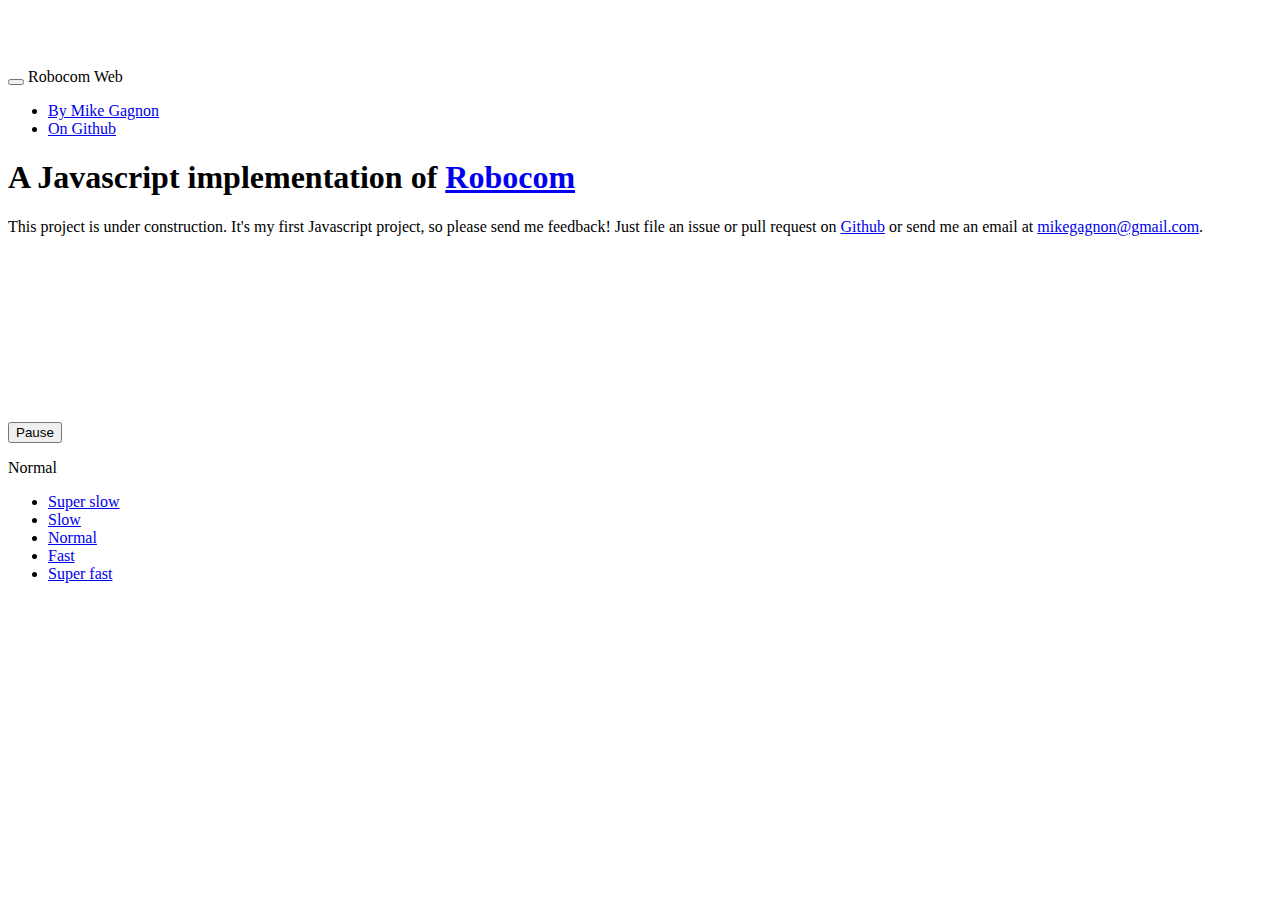
==== public/index.html @ b1678d63 "add pause button and speed controls" ====
<!DOCTYPE html>
<html lang="en">
  <head>
    <meta charset="utf-8">
    <title>Robocom Web</title>
    <meta name="viewport" content="width=device-width, initial-scale=1.0">
    <meta name="description" content="A Javascript implementaiton of Robocom">
    <meta name="author" content="Michael N. Gagnon">

    <!-- Le styles -->
    <link href="lib/bootstrap.css" rel="stylesheet">
    <style>
      body {
        padding-top: 60px; /* 60px to make the container go all the way to the bottom of the topbar */
      }
    </style>
    <link href="lib/bootstrap-responsive.css" rel="stylesheet">

    <!-- TODO: get and test the shiv -->
    <!-- HTML5 shim, for IE6-8 support of HTML5 elements -->
    <!--[if lt IE 9]>
      <script src="../assets/js/html5shiv.js"></script>
    <![endif]-->

  </head>
  <body>

    <div class="navbar navbar-inverse navbar-fixed-top">
      <div class="navbar-inner">
        <div class="container">
          <button type="button" class="btn btn-navbar" data-toggle="collapse" data-target=".nav-collapse">
            <span class="icon-bar"></span>
            <span class="icon-bar"></span>
            <span class="icon-bar"></span>
          </button>
          <a class="brand">Robocom Web</a>
          <div class="nav-collapse collapse">
            <ul class="nav">
              <li><a href="http://mikegagnon.com">By Mike Gagnon</a></li>
              <li><a href="https://github.com/mikegagnon/robocom_web/">On Github</a></li>
            </ul>
          </div><!--/.nav-collapse -->
        </div>
      </div>
    </div>

    <div class="container">

      <h1>A Javascript implementation of
        <a href="http://atlantis.cyty.com/robocom/">Robocom</a></h1>
      
      <p>
        This project is under construction.
        It's my first Javascript project, so please send me feedback!
        Just file an issue or pull request on
        <a href="https://github.com/mikegagnon/robocom_web/">Github</a> or
        send me an email at
        <a href="mailto:mikegagnon@gmail.com">mikegagnon@gmail.com</a>.
      </p>

      <div>
      <svg id="board" xmlns="http://www.w3.org/2000/svg" >
        <defs>
          <!-- the bot is facing up -->
          <!-- TODO: put this SVG image in a separate file-->
          <g id="botTemplate" height="32" width="32" >
            <!--<rect x=0 y=0 width=32 height=32></rect>-->
            <circle
              stroke="black"
              fill="steelblue"
              r="9"
              cx="16"
              cy="16" ></circle>
            <rect
              class="head"
              stroke="black"
              fill="steelblue"
              x="7"
              y="7"
              width="9"
              height="9"
              transform="rotate(45 16 16)"></rect>
          </g>
        </defs>
      </svg>
      </div>
      <script src="lib/jquery.js"></script>
      <script src="lib/bootstrap.min.js"></script>
      <script src="lib/d3.min.js"> </script>
      <script src="robocom.js"></script>
      <p>
        <div class="btn-group">
          <button class="btn" id="pauseplay">Pause</button>
        </div>
      </p>
      <div class="bs-docs-example">
        <div class="btn-group">
          <a class="btn btn-primary" id="speedText">Normal</a>
          <a class="btn btn-primary dropdown-toggle" data-toggle="dropdown" href="#"><span class="caret"></span></a>
          <ul class="dropdown-menu">
            <li><a href="javascript: setSpeed(PlaySpeed.SUPER_SLOW)">Super slow</a></li>
            <li><a href="javascript: setSpeed(PlaySpeed.SLOW)">Slow</a></li>
            <li><a href="javascript: setSpeed(PlaySpeed.NORMAL)">Normal</a></li>
            <li><a href="javascript: setSpeed(PlaySpeed.FAST)">Fast</a></li>
            <li><a href="javascript: setSpeed(PlaySpeed.SUPER_FAST)">Super fast</a></li>
          </ul>
        </div>
      </div>

    </div> <!-- /container -->
    <br><br><br><br><br><br><br><br><br><br><br><br><br><br><br>


  </body>
</html>
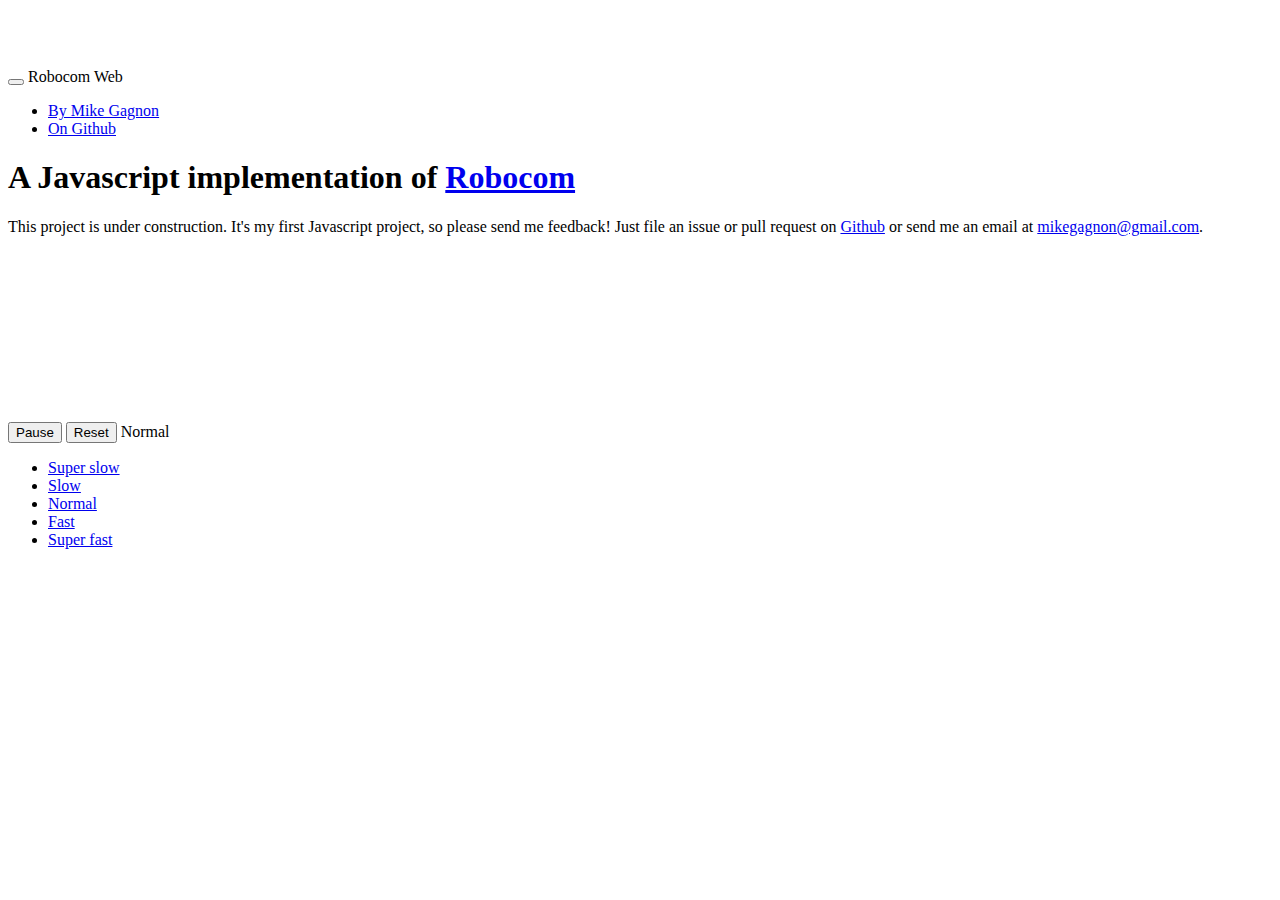
==== commit 0d026595: "better comments for goto statements" ====
--- a/public/index.html
+++ b/public/index.html
@@ -8,11 +8,17 @@
     <meta name="author" content="Michael N. Gagnon">
 
     <!-- Le styles -->
+    <link rel="stylesheet" href="lib/codemirror.css">
+    <link rel="stylesheet" href="lib/solarized.css">
     <link href="lib/bootstrap.css" rel="stylesheet">
     <style>
       body {
         padding-top: 60px; /* 60px to make the container go all the way to the bottom of the topbar */
       }
+      .note-gutter { width: 20em; }
+      .CodeMirror-linenumbers { width: 3em; }
+      .errorLink {text-decoration:underline; color: GoldenRod; font-weight: bold}
+      a.errorLink:hover{color: Gold}
     </style>
     <link href="lib/bootstrap-responsive.css" rel="stylesheet">
 
@@ -44,7 +50,7 @@
       </div>
     </div>
 
-    <div class="container">
+    <div class="container" id="container">
 
       <h1>A Javascript implementation of
         <a href="http://atlantis.cyty.com/robocom/">Robocom</a></h1>
@@ -64,22 +70,29 @@
           <!-- the bot is facing up -->
           <!-- TODO: put this SVG image in a separate file-->
           <g id="botTemplate" height="32" width="32" >
-            <!--<rect x=0 y=0 width=32 height=32></rect>-->
+
             <circle
               stroke="black"
               fill="steelblue"
               r="9"
               cx="16"
               cy="16" ></circle>
-            <rect
-              class="head"
-              stroke="black"
-              fill="steelblue"
-              x="7"
-              y="7"
-              width="9"
-              height="9"
-              transform="rotate(45 16 16)"></rect>
+
+            <!-- the head -->
+            <g transform="rotate(45 16 16)">
+              <!-- fill in the head -->
+              <path
+                d="M7 7 L17 7 L7 17 Z"
+                stroke="none"
+                fill="steelblue" />
+
+              <!-- outline the head -->
+              <path
+                d="M7 7 L17 7 M7 7 L7 17"
+                stroke="black"
+                stroke-width="1"
+                fill="none" />
+              </g>
           </g>
         </defs>
       </svg>
@@ -87,25 +100,25 @@
       <script src="lib/jquery.js"></script>
       <script src="lib/bootstrap.min.js"></script>
       <script src="lib/d3.min.js"> </script>
+      <script src="lib/codemirror.js"></script>
+      <script src="lib/clike.js"></script>
       <script src="robocom.js"></script>
       <p>
         <div class="btn-group">
-          <button class="btn" id="pauseplay">Pause</button>
+          <button class="btn btn-primary" id="pauseplay">Pause</button>
+          <button class="btn" id="restart">Reset</button>
+          <a class="btn" id="speedText">Normal</a>
+            <a class="btn dropdown-toggle" data-toggle="dropdown" href="#"><span class="caret"></span></a>
+            <ul class="dropdown-menu">
+              <li><a href="javascript: setSpeed(PlaySpeed.SUPER_SLOW)">Super slow</a></li>
+              <li><a href="javascript: setSpeed(PlaySpeed.SLOW)">Slow</a></li>
+              <li><a href="javascript: setSpeed(PlaySpeed.NORMAL)">Normal</a></li>
+              <li><a href="javascript: setSpeed(PlaySpeed.FAST)">Fast</a></li>
+              <li><a href="javascript: setSpeed(PlaySpeed.SUPER_FAST)">Super fast</a></li>
+            </ul>
         </div>
       </p>
-      <div class="bs-docs-example">
-        <div class="btn-group">
-          <a class="btn btn-primary" id="speedText">Normal</a>
-          <a class="btn btn-primary dropdown-toggle" data-toggle="dropdown" href="#"><span class="caret"></span></a>
-          <ul class="dropdown-menu">
-            <li><a href="javascript: setSpeed(PlaySpeed.SUPER_SLOW)">Super slow</a></li>
-            <li><a href="javascript: setSpeed(PlaySpeed.SLOW)">Slow</a></li>
-            <li><a href="javascript: setSpeed(PlaySpeed.NORMAL)">Normal</a></li>
-            <li><a href="javascript: setSpeed(PlaySpeed.FAST)">Fast</a></li>
-            <li><a href="javascript: setSpeed(PlaySpeed.SUPER_FAST)">Super fast</a></li>
-          </ul>
-        </div>
-      </div>
+      <br>
 
     </div> <!-- /container -->
     <br><br><br><br><br><br><br><br><br><br><br><br><br><br><br>
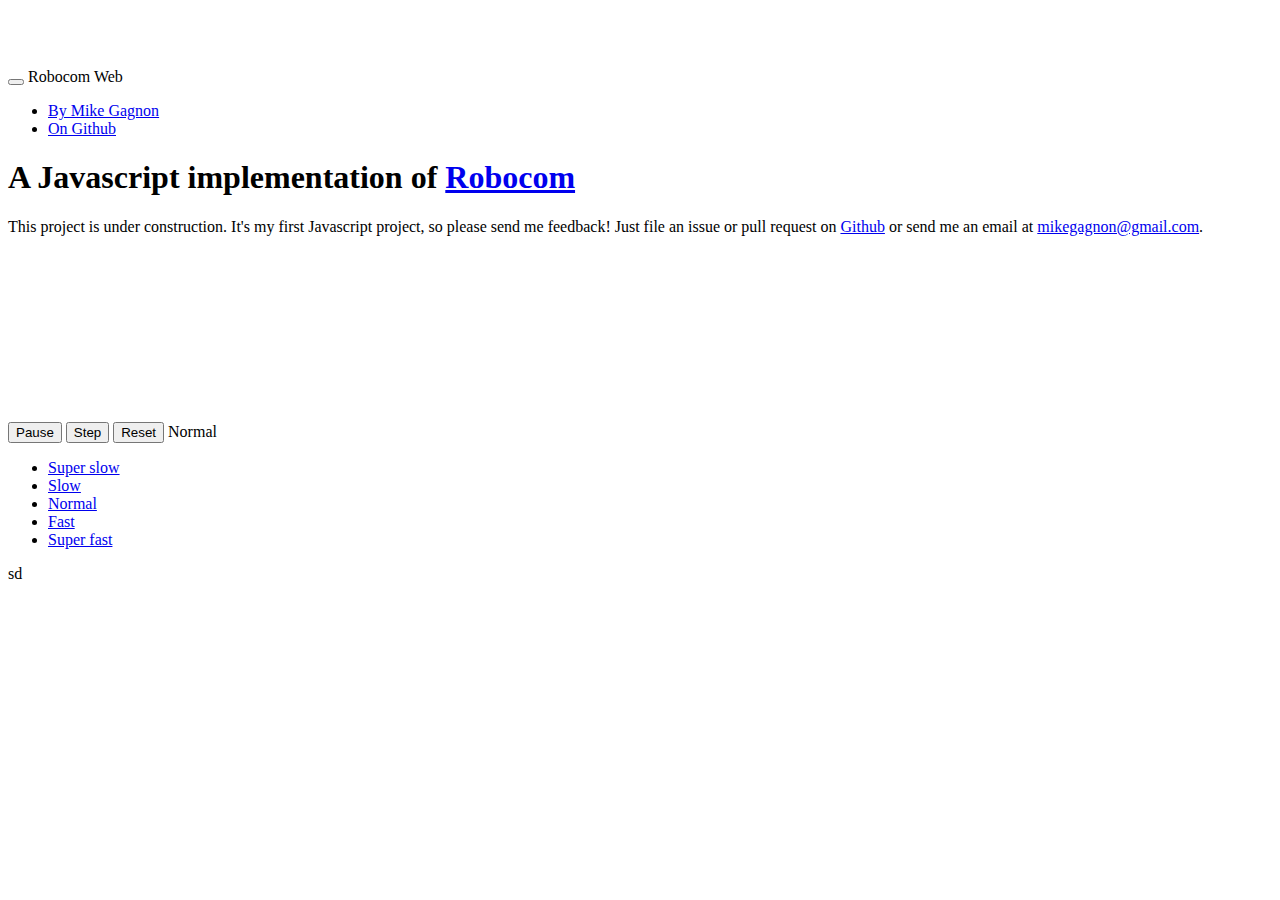
==== commit f70b35b4: "added step button; needs work though" ====
--- a/public/index.html
+++ b/public/index.html
@@ -10,6 +10,7 @@
     <!-- Le styles -->
     <link rel="stylesheet" href="lib/codemirror.css">
     <link rel="stylesheet" href="lib/solarized.css">
+    <link rel="stylesheet" href="lib/solarized_dim.css">
     <link href="lib/bootstrap.css" rel="stylesheet">
     <style>
       body {
@@ -17,6 +18,8 @@
       }
       .note-gutter { width: 20em; }
       .CodeMirror-linenumbers { width: 3em; }
+      /* TODO: better styling. Make highlighted line look like editable program*/
+      .activeline-background {background: #000;}
       .errorLink {text-decoration:underline; color: GoldenRod; font-weight: bold}
       a.errorLink:hover{color: Gold}
     </style>
@@ -67,6 +70,7 @@
       <div>
       <svg id="board" xmlns="http://www.w3.org/2000/svg" >
         <defs>
+ 
           <!-- the bot is facing up -->
           <!-- TODO: put this SVG image in a separate file-->
           <g id="botTemplate" height="32" width="32" >
@@ -102,10 +106,12 @@
       <script src="lib/d3.min.js"> </script>
       <script src="lib/codemirror.js"></script>
       <script src="lib/clike.js"></script>
+      <script src="lib/lodash.js"></script>
       <script src="robocom.js"></script>
       <p>
         <div class="btn-group">
           <button class="btn btn-primary" id="pauseplay">Pause</button>
+          <button class="btn" id="stepButton">Step</button>
           <button class="btn" id="restart">Reset</button>
           <a class="btn" id="speedText">Normal</a>
             <a class="btn dropdown-toggle" data-toggle="dropdown" href="#"><span class="caret"></span></a>
@@ -118,7 +124,12 @@
             </ul>
         </div>
       </p>
-      <br>
+      <p id="messageBox">
+        sd
+      </p>
+
+      <div id="codeMirrorEdit">
+      </div>
 
     </div> <!-- /container -->
     <br><br><br><br><br><br><br><br><br><br><br><br><br><br><br>
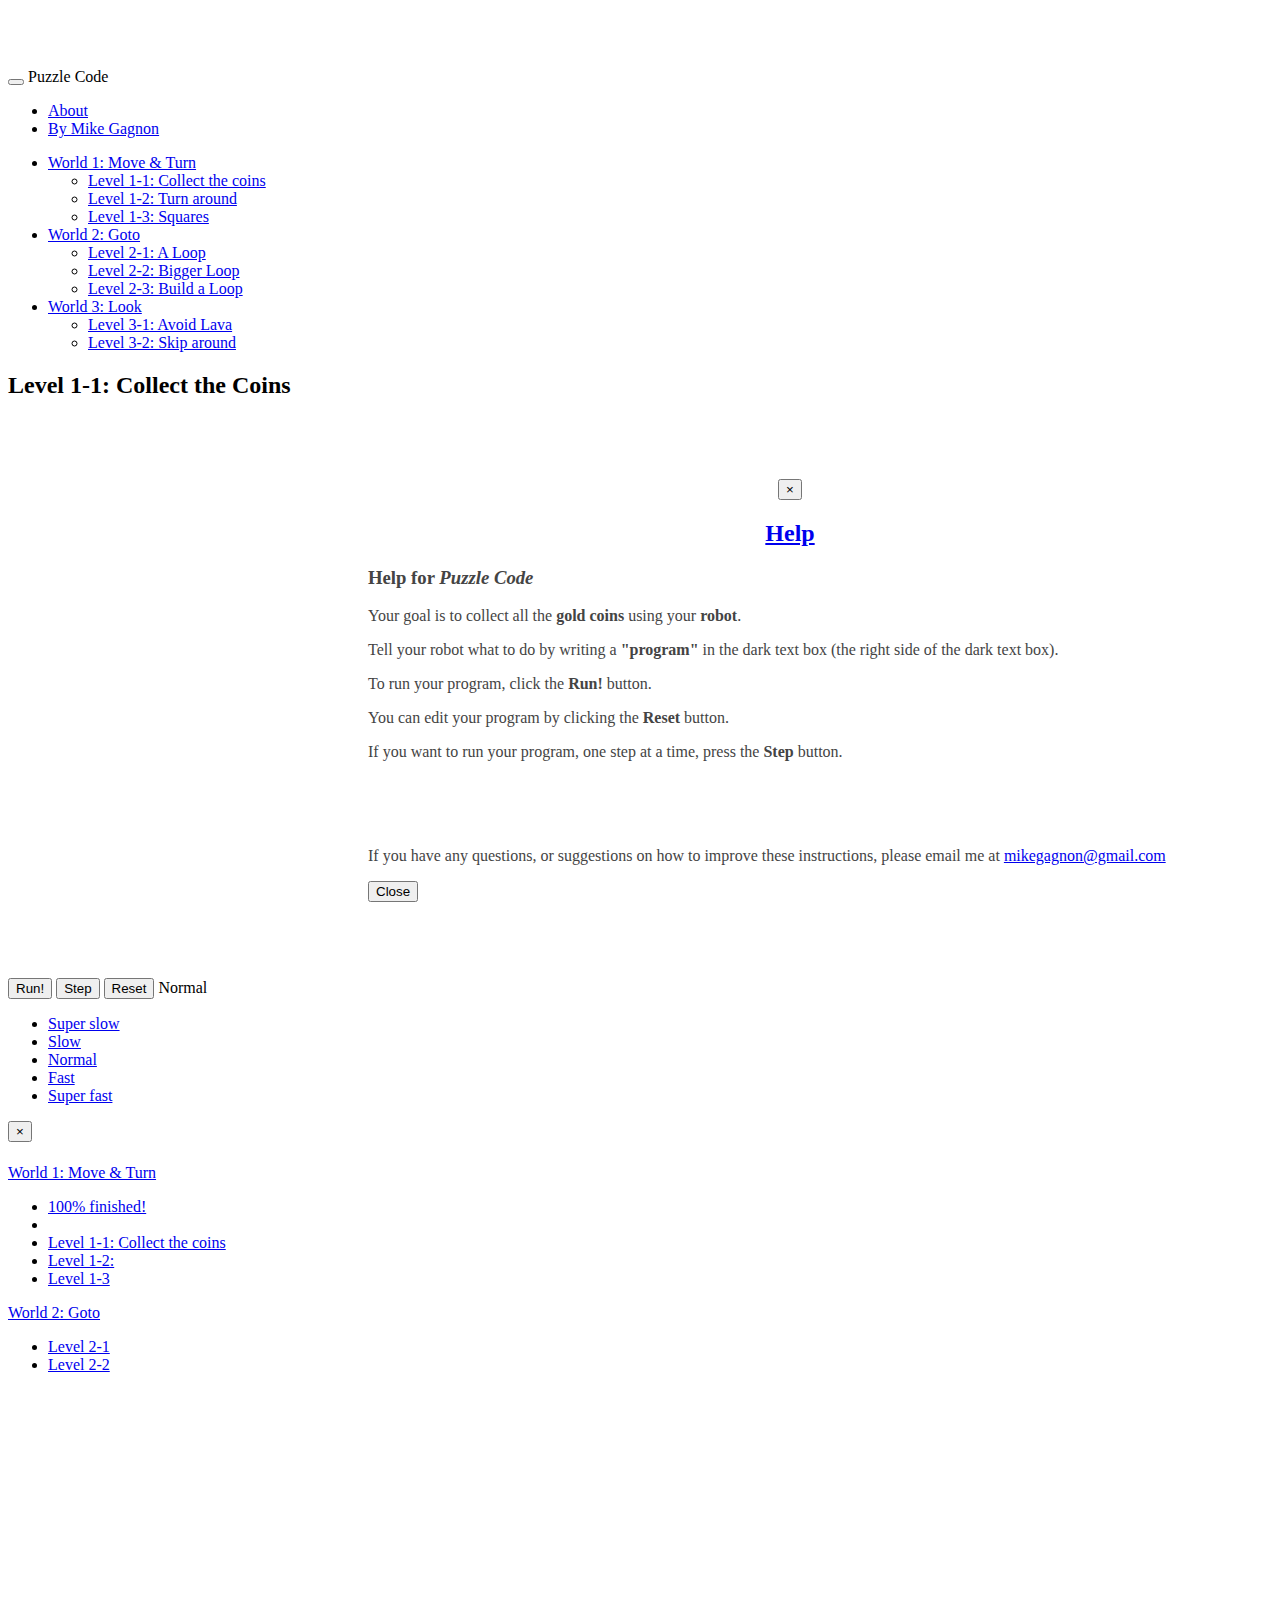
==== commit e71653fa: "updated index" ====
--- a/public/index.html
+++ b/public/index.html
@@ -2,9 +2,9 @@
 <html lang="en">
   <head>
     <meta charset="utf-8">
-    <title>Robocom Web</title>
+    <title>Puzzle Code</title>
     <meta name="viewport" content="width=device-width, initial-scale=1.0">
-    <meta name="description" content="A Javascript implementaiton of Robocom">
+    <meta name="description" content="A programming game for non programmers">
     <meta name="author" content="Michael N. Gagnon">
 
     <!-- Le styles -->
@@ -22,6 +22,14 @@
       .activeline-background {background: #000;}
       .errorLink {text-decoration:underline; color: GoldenRod; font-weight: bold}
       a.errorLink:hover{color: Gold}
+      body .modal {
+        color: #444;
+        text-align: left;
+      }
+      .level-select {
+        width: 170px;
+        text-align: left;
+      }
     </style>
     <link href="lib/bootstrap-responsive.css" rel="stylesheet">
 
@@ -42,98 +50,267 @@
             <span class="icon-bar"></span>
             <span class="icon-bar"></span>
           </button>
-          <a class="brand">Robocom Web</a>
+          <a class="brand">Puzzle Code</a>
           <div class="nav-collapse collapse">
             <ul class="nav">
+              <li><a href="https://github.com/mikegagnon/puzzlecode/blob/master/README.md">About</a></li>
               <li><a href="http://mikegagnon.com">By Mike Gagnon</a></li>
-              <li><a href="https://github.com/mikegagnon/robocom_web/">On Github</a></li>
             </ul>
           </div><!--/.nav-collapse -->
         </div>
       </div>
     </div>
 
-    <div class="container" id="container">
-
-      <h1>A Javascript implementation of
-        <a href="http://atlantis.cyty.com/robocom/">Robocom</a></h1>
+    <!-- BEGIN: container -->
+    <div class="container-fluid" id="container">
+      <div class="row-fluid">
+        <!-- BEGIN: left column -->
+
+        <div class="span3">
+          <ul class="nav">
+            <li>
+
+              <div class="btn-group">
+                <a class="btn dropdown-toggle level-select"
+                   data-toggle="dropdown" href="#">
+                  <i class="icon-ok"></i> World 1: Move &amp; Turn
+                  <span class="caret" style="float:right"></span>
+                </a>
+                <ul class="dropdown-menu">
+                  <li><a tabindex="-1" href="#"><i class="icon-ok"></i> Level 1-1: Collect the coins</a></li>
+                  <li><a tabindex="-1" href="#"><i class="icon-ok"></i> Level 1-2: Turn around</a></li>
+                  <li><a tabindex="-1" href="#"><i class="icon-ok"></i> Level 1-3: Squares</a></li>
+                </ul>
+              </div>   
+
+            </li>
+            <li>
+
+              <div class="btn-group">
+                <a class="btn dropdown-toggle level-select"
+                   data-toggle="dropdown" href="#">
+                  <i class="icon-ok"></i> World 2: Goto
+                  <span class="caret" style="float:right"></span>
+                </a>
+                <ul class="dropdown-menu">
+                  <li><a tabindex="-1" href="#"><i class="icon-ok"></i> Level 2-1: A Loop</a></li>
+                  <li><a tabindex="-1" href="#"><i class="icon-ok"></i> Level 2-2: Bigger Loop</a></li>
+                  <li><a tabindex="-1" href="#"><i class="icon-minus"></i> Level 2-3: Build a Loop</a></li>
+                </ul>
+              </div>   
+
+            </li>
+            <li>
       
+              <div class="btn-group">
+                <a class="btn dropdown-toggle level-select"
+                   data-toggle="dropdown" href="#">
+                  <i class="icon-minus"></i> World 3: Look
+                  <span class="caret" style="float:right"></span>
+                </a>
+                <ul class="dropdown-menu">
+                  <li><a tabindex="-1" href="#"><i class="icon-ok"></i> Level 3-1: Avoid Lava</a></li>
+                  <li><a tabindex="-1" href="#"><i class="icon-minus"></i> Level 3-2: Skip around</a></li>
+                </ul>
+              </div>      
+
+            </li>
+          </ul>
+        </div> <!-- END: left column -->
+        <!-- BEGIN: right column -->
+        <div class="span9">
+
+          <h2>Level 1-1: Collect the Coins</h2>
+
+          <!-- BEGIN: board div -->
+          <div style="float: left">
+            <svg id="board" xmlns="http://www.w3.org/2000/svg" >
+              <defs>
+        
+                <g id="xTemplate" height="32" width="32">
+                  <path d="M10 10 L22 22" stroke="white" stroke-width="2"/>
+                  <path d="M10 22 L22 10" stroke="white" stroke-width="2"/>
+                </g>
+
+                <!-- the bot is facing up -->
+                <!-- TODO: put this SVG image in a separate file-->
+                <g id="botTemplate" height="32" width="32" >
+
+                  <circle
+                    stroke="black"
+                    fill="steelblue"
+                    r="9"
+                    cx="16"
+                    cy="16" ></circle>
+
+                  <!-- the head -->
+                  <g transform="rotate(45 16 16)">
+                    <!-- fill in the head -->
+                    <path
+                      d="M7 7 L17 7 L7 17 Z"
+                      stroke="none"
+                      fill="steelblue" />
+
+                    <!-- outline the head -->
+                    <path
+                      d="M7 7 L17 7 M7 7 L7 17"
+                      stroke="black"
+                      stroke-width="1"
+                      fill="none" />
+                    </g>
+                </g>
+              </defs>
+            </svg>
+          </div> <!-- END: board div -->
+
+          <!-- BEGIN: help div-->
+          <div class="alert"
+            style="overflow: hidden; text-align: center; padding: 60px">
+            <button type="button" class="close" data-dismiss="alert">&times;</button>
+            <h2><a href="#helpModal" role="button" data-toggle="modal">Help</a></h2>
+
+            <!-- Modal -->
+            <div
+              id="helpModal"
+              class="modal hide fade"
+              tabindex="-1"
+              role="dialog"
+              aria-labelledby="helpModalLabel"
+              aria-hidden="true">
+              <div class="modal-header">
+                <h3 id="helpModalLabel">Help for <i>Puzzle Code</i> </h3>
+              </div>
+              <div class="modal-body">
+                <p>
+                  Your goal is to collect all the <strong>gold coins</strong>
+                  using your <strong>robot</strong>.
+                </p>
+                <p>
+                  Tell your robot what to do by writing a
+                  <strong>"program"</strong> in the dark text box (the right
+                  side of the dark text box).
+                </p>
+                <p>
+                  To run your program, click the <strong>Run!</strong> button.
+                </p>
+                <p>
+                  You can edit your program by clicking the <strong>Reset</strong>
+                  button.
+                </p>
+                <p>
+                  If you want to run your program, one step at a time, press the
+                  <strong>Step</strong> button.
+                </p>
+                <br>
+                <br>
+                <br>
+                <p>If you have any questions, or suggestions on how to improve these
+                  instructions, please email me at
+                  <a href="mailto:mikegagnon@gmail.com">mikegagnon@gmail.com</a>
+                </p>
+              </div>
+              <div class="modal-footer">
+                <button class="btn" data-dismiss="modal" aria-hidden="true">Close</button>
+              </div>
+            </div>
+          </div> <!-- END: help div-->
+
+          <!-- BEGIN: buttons, message box and code editor -->
+          <div style="clear:both">
+
+            <p>
+              <div class="btn-group">
+                <button class="btn btn-primary" id="pauseplay">Run!</button>
+                <button class="btn" id="stepButton">Step</button>
+                <button class="btn" id="restart">Reset</button>
+                <a class="btn" id="speedText">Normal</a>
+                  <a class="btn dropdown-toggle" data-toggle="dropdown" href="#"><span class="caret"></span></a>
+                  <ul class="dropdown-menu">
+                    <li><a href="javascript: setSpeed(PlaySpeed.SUPER_SLOW)">Super slow</a></li>
+                    <li><a href="javascript: setSpeed(PlaySpeed.SLOW)">Slow</a></li>
+                    <li><a href="javascript: setSpeed(PlaySpeed.NORMAL)">Normal</a></li>
+                    <li><a href="javascript: setSpeed(PlaySpeed.FAST)">Fast</a></li>
+                    <li><a href="javascript: setSpeed(PlaySpeed.SUPER_FAST)">Super fast</a></li>
+                  </ul>
+              </div>
+            </p>
+            <div id="messageBoxDiv" class="alert alert-block alert-success">
+              <button type="button" class="close" data-dismiss="alert">&times;</button>
+
+              <h4 id="messageBoxHeader"></h4>
+              <p id="messageBox"></p>
+            </div>
+
+            <div id="codeMirrorEdit">
+            </div>
+          </div><!-- END: buttons, message box and code editor -->
+
+
       <p>
-        This project is under construction.
-        It's my first Javascript project, so please send me feedback!
-        Just file an issue or pull request on
-        <a href="https://github.com/mikegagnon/robocom_web/">Github</a> or
-        send me an email at
-        <a href="mailto:mikegagnon@gmail.com">mikegagnon@gmail.com</a>.
+          <div class="btn-group">
+            <a class="btn btn-success dropdown-toggle" data-toggle="dropdown" href="#">
+              World 1: Move &amp; Turn
+              <span class="caret"></span>
+            </a>
+            <ul class="dropdown-menu">
+              <li><a tabindex="-1" href="#">100% finished!</a>
+              </li>
+              <li class="divider"></li>
+              <li><a tabindex="-1" href="#">Level 1-1: Collect the coins</a></li>
+              <li><a tabindex="-1" href="#">Level 1-2: </a></li>
+              <li><a tabindex="-1" href="#">Level 1-3</a></li>
+            </ul>
+          </div>
       </p>
-
-      <div>
-      <svg id="board" xmlns="http://www.w3.org/2000/svg" >
-        <defs>
- 
-          <!-- the bot is facing up -->
-          <!-- TODO: put this SVG image in a separate file-->
-          <g id="botTemplate" height="32" width="32" >
-
-            <circle
-              stroke="black"
-              fill="steelblue"
-              r="9"
-              cx="16"
-              cy="16" ></circle>
-
-            <!-- the head -->
-            <g transform="rotate(45 16 16)">
-              <!-- fill in the head -->
-              <path
-                d="M7 7 L17 7 L7 17 Z"
-                stroke="none"
-                fill="steelblue" />
-
-              <!-- outline the head -->
-              <path
-                d="M7 7 L17 7 M7 7 L7 17"
-                stroke="black"
-                stroke-width="1"
-                fill="none" />
-              </g>
-          </g>
-        </defs>
-      </svg>
-      </div>
-      <script src="lib/jquery.js"></script>
-      <script src="lib/bootstrap.min.js"></script>
-      <script src="lib/d3.min.js"> </script>
-      <script src="lib/codemirror.js"></script>
-      <script src="lib/clike.js"></script>
-      <script src="lib/lodash.js"></script>
-      <script src="robocom.js"></script>
       <p>
         <div class="btn-group">
-          <button class="btn btn-primary" id="pauseplay">Pause</button>
-          <button class="btn" id="stepButton">Step</button>
-          <button class="btn" id="restart">Reset</button>
-          <a class="btn" id="speedText">Normal</a>
-            <a class="btn dropdown-toggle" data-toggle="dropdown" href="#"><span class="caret"></span></a>
-            <ul class="dropdown-menu">
-              <li><a href="javascript: setSpeed(PlaySpeed.SUPER_SLOW)">Super slow</a></li>
-              <li><a href="javascript: setSpeed(PlaySpeed.SLOW)">Slow</a></li>
-              <li><a href="javascript: setSpeed(PlaySpeed.NORMAL)">Normal</a></li>
-              <li><a href="javascript: setSpeed(PlaySpeed.FAST)">Fast</a></li>
-              <li><a href="javascript: setSpeed(PlaySpeed.SUPER_FAST)">Super fast</a></li>
-            </ul>
+          <a class="btn dropdown-toggle" data-toggle="dropdown" href="#">
+            World 2: Goto
+            <span class="caret"></span>
+          </a>
+          <ul class="dropdown-menu">
+            <li><a tabindex="-1" href="#">Level 2-1</a></li>
+            <li><a tabindex="-1" href="#">Level 2-2</a></li>
+          </ul>
         </div>
       </p>
-      <p id="messageBox">
-        sd
-      </p>
-
-      <div id="codeMirrorEdit">
-      </div>
-
+
+
+
+
+
+        </div><!-- END: right column -->
     </div> <!-- /container -->
-    <br><br><br><br><br><br><br><br><br><br><br><br><br><br><br>
-
+    <br><br>
+
+
+
+    <br><br><br><br>
+    <br><br><br><br><br><br><br><br><br>
+
+    <script src="lib/jquery.js"></script>
+    <script src="lib/bootstrap.min.js"></script>
+    <script src="lib/d3.min.js"> </script>
+    <script src="lib/codemirror.js"></script>
+    <script src="lib/clike.js"></script>
+    <script src="lib/lodash.js"></script>
+    <script src="lib/tinycolor-min.js"></script>
+    <script src="robocom.js"></script>
+
+<script type="text/javascript">
+    $(function () {
+        $('body').popover({
+            selector: '[data-toggle="popover"]',
+            html: true,
+            trigger: 'manual'
+        });
+
+        $('body').tooltip({
+            selector: 'a[rel="tooltip"], [data-toggle="tooltip"]'
+        });
+    });
+
+</script>
 
   </body>
 </html>
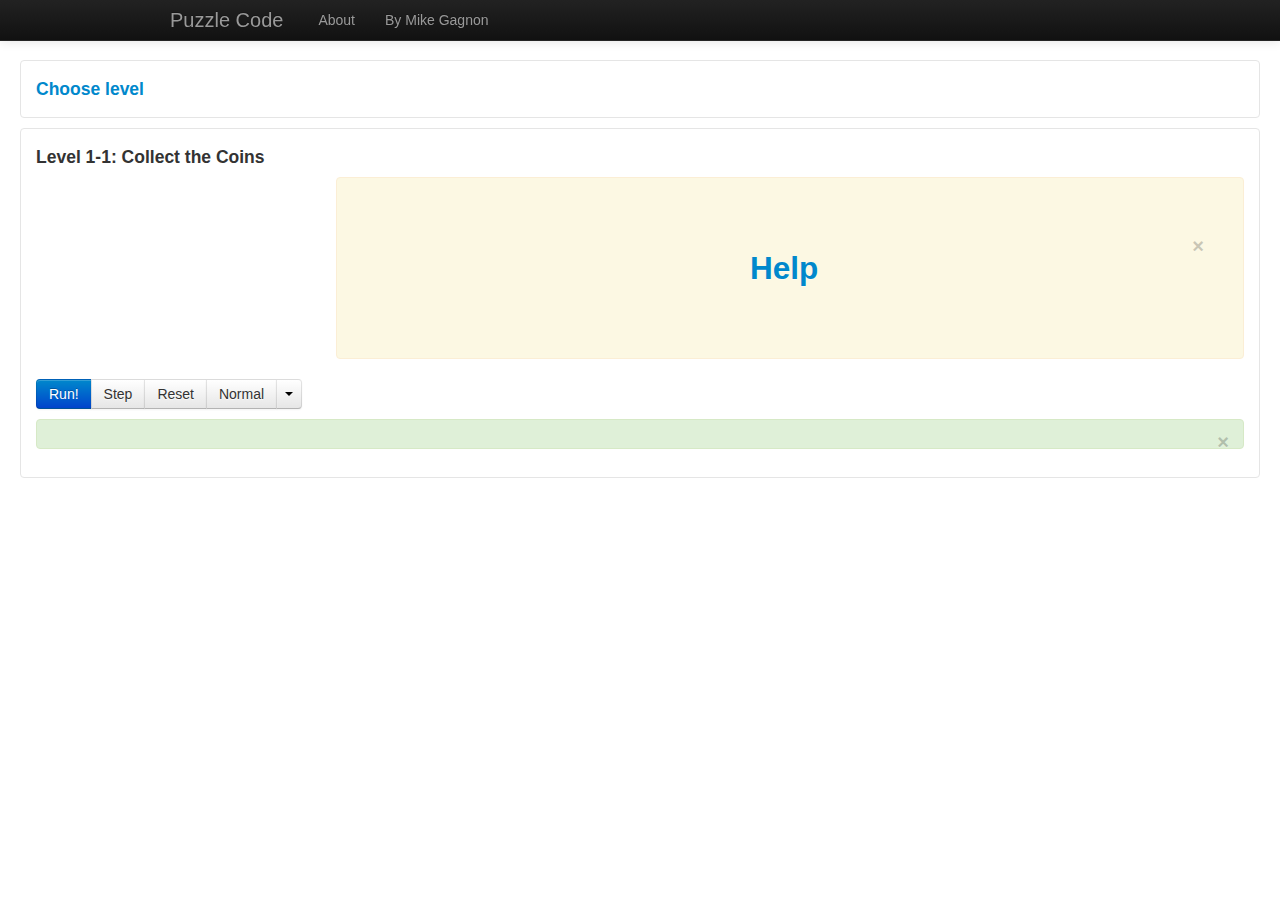
==== commit 697c28ba: "optional level selector" ====
--- a/public/index.html
+++ b/public/index.html
@@ -27,9 +27,22 @@
         text-align: left;
       }
       .level-select {
-        width: 170px;
+        width: 207px;
         text-align: left;
       }
+      .world-menu-caret {
+        float: right;
+      }
+      /* designed to match bootstrap accordion style */
+      .level-box {
+        padding: 8px 15px;
+        margin-bottom: 20px;
+        border: 1px solid #e5e5e5;
+        -webkit-border-radius: 4px;
+           -moz-border-radius: 4px;
+                border-radius: 4px;
+      }
+
     </style>
     <link href="lib/bootstrap-responsive.css" rel="stylesheet">
 
@@ -64,63 +77,48 @@
     <!-- BEGIN: container -->
     <div class="container-fluid" id="container">
       <div class="row-fluid">
-        <!-- BEGIN: left column -->
-
-        <div class="span3">
-          <ul class="nav">
-            <li>
-
-              <div class="btn-group">
-                <a class="btn dropdown-toggle level-select"
-                   data-toggle="dropdown" href="#">
-                  <i class="icon-ok"></i> World 1: Move &amp; Turn
-                  <span class="caret" style="float:right"></span>
+
+        <!-- BEGIN: column -->
+        <div class="span12">
+
+        <!-- this div will only be visible if the player has at least two
+         levels to choose from -->
+        <div
+          class="accordion"
+          id="accordionLevelSelect">
+          <div class="accordion-group">
+            <div class="accordion-heading">
+              <h4>
+                <a class="accordion-toggle" data-toggle="collapse" data-parent="#accordionLevelSelect" href="#collapseOne">
+                Choose level
                 </a>
-                <ul class="dropdown-menu">
-                  <li><a tabindex="-1" href="#"><i class="icon-ok"></i> Level 1-1: Collect the coins</a></li>
-                  <li><a tabindex="-1" href="#"><i class="icon-ok"></i> Level 1-2: Turn around</a></li>
-                  <li><a tabindex="-1" href="#"><i class="icon-ok"></i> Level 1-3: Squares</a></li>
+              </h4>
+            </div>
+            <!-- BEGIN: collapseOne-->
+            <div id="collapseOne" class="accordion-body collapse">
+              <div class="accordion-inner">
+
+                <ul class="nav" id="levelmenu">
+                  <li id="menuworldtemplate" style="display: none;">
+                    <div class="btn-group">
+                      <a class="btn dropdown-toggle level-select"
+                         data-toggle="dropdown" href="#">
+                      </a>
+                      <ul class="dropdown-menu">
+                      </ul>
+                    </div>   
+                  </li>
                 </ul>
-              </div>   
-
-            </li>
-            <li>
-
-              <div class="btn-group">
-                <a class="btn dropdown-toggle level-select"
-                   data-toggle="dropdown" href="#">
-                  <i class="icon-ok"></i> World 2: Goto
-                  <span class="caret" style="float:right"></span>
-                </a>
-                <ul class="dropdown-menu">
-                  <li><a tabindex="-1" href="#"><i class="icon-ok"></i> Level 2-1: A Loop</a></li>
-                  <li><a tabindex="-1" href="#"><i class="icon-ok"></i> Level 2-2: Bigger Loop</a></li>
-                  <li><a tabindex="-1" href="#"><i class="icon-minus"></i> Level 2-3: Build a Loop</a></li>
-                </ul>
-              </div>   
-
-            </li>
-            <li>
-      
-              <div class="btn-group">
-                <a class="btn dropdown-toggle level-select"
-                   data-toggle="dropdown" href="#">
-                  <i class="icon-minus"></i> World 3: Look
-                  <span class="caret" style="float:right"></span>
-                </a>
-                <ul class="dropdown-menu">
-                  <li><a tabindex="-1" href="#"><i class="icon-ok"></i> Level 3-1: Avoid Lava</a></li>
-                  <li><a tabindex="-1" href="#"><i class="icon-minus"></i> Level 3-2: Skip around</a></li>
-                </ul>
-              </div>      
-
-            </li>
-          </ul>
-        </div> <!-- END: left column -->
-        <!-- BEGIN: right column -->
-        <div class="span9">
-
-          <h2>Level 1-1: Collect the Coins</h2>
+              </div>
+            </div><!-- END: collapseOne-->
+          </div>
+
+        </div>
+
+        <!-- BEGIN: level-box -->
+        <div class="level-box">
+
+          <h4>Level 1-1: Collect the Coins</h4>
 
           <!-- BEGIN: board div -->
           <div style="float: left">
@@ -245,41 +243,10 @@
             </div>
           </div><!-- END: buttons, message box and code editor -->
 
-
-      <p>
-          <div class="btn-group">
-            <a class="btn btn-success dropdown-toggle" data-toggle="dropdown" href="#">
-              World 1: Move &amp; Turn
-              <span class="caret"></span>
-            </a>
-            <ul class="dropdown-menu">
-              <li><a tabindex="-1" href="#">100% finished!</a>
-              </li>
-              <li class="divider"></li>
-              <li><a tabindex="-1" href="#">Level 1-1: Collect the coins</a></li>
-              <li><a tabindex="-1" href="#">Level 1-2: </a></li>
-              <li><a tabindex="-1" href="#">Level 1-3</a></li>
-            </ul>
-          </div>
-      </p>
-      <p>
-        <div class="btn-group">
-          <a class="btn dropdown-toggle" data-toggle="dropdown" href="#">
-            World 2: Goto
-            <span class="caret"></span>
-          </a>
-          <ul class="dropdown-menu">
-            <li><a tabindex="-1" href="#">Level 2-1</a></li>
-            <li><a tabindex="-1" href="#">Level 2-2</a></li>
-          </ul>
-        </div>
-      </p>
-
-
-
-
-
-        </div><!-- END: right column -->
+        </div> <!-- END: level-box -->
+
+      </div><!-- END: column -->
+
     </div> <!-- /container -->
     <br><br>
 
@@ -295,7 +262,7 @@
     <script src="lib/clike.js"></script>
     <script src="lib/lodash.js"></script>
     <script src="lib/tinycolor-min.js"></script>
-    <script src="robocom.js"></script>
+    <script src="puzzlecode.js"></script>
 
 <script type="text/javascript">
     $(function () {
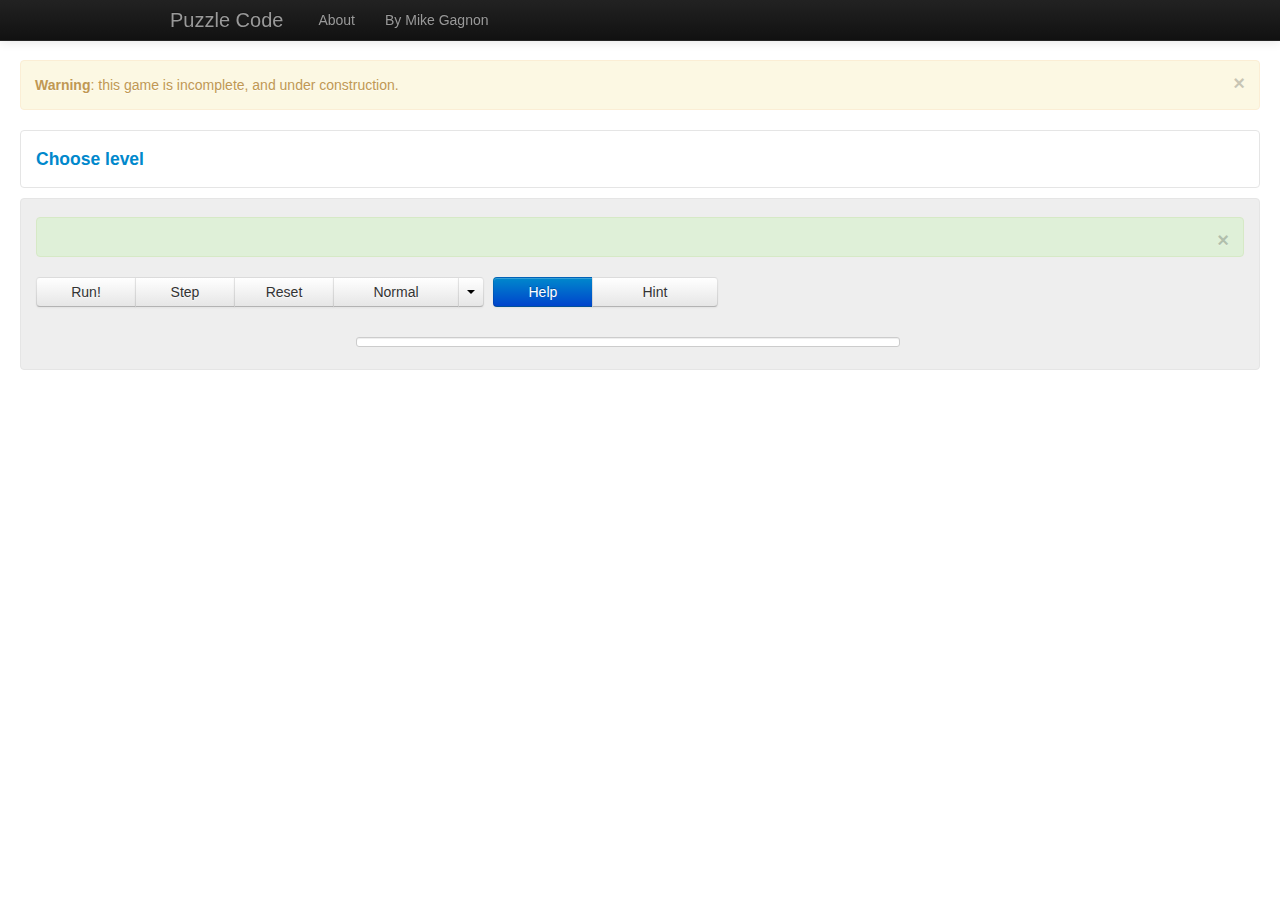
==== commit 0cd110d6: "bug fixes" ====
--- a/public/index.html
+++ b/public/index.html
@@ -10,18 +10,21 @@
     <!-- Le styles -->
     <link rel="stylesheet" href="lib/codemirror.css">
     <link rel="stylesheet" href="lib/solarized.css">
+    <link rel="stylesheet" href="lib/eclipse.css">
     <link rel="stylesheet" href="lib/solarized_dim.css">
     <link href="lib/bootstrap.css" rel="stylesheet">
     <style>
       body {
         padding-top: 60px; /* 60px to make the container go all the way to the bottom of the topbar */
       }
-      .note-gutter { width: 20em; }
+      .note-gutter { width: 15em; }
       .CodeMirror-linenumbers { width: 3em; }
       /* TODO: better styling. Make highlighted line look like editable program*/
-      .activeline-background {background: #000;}
-      .errorLink {text-decoration:underline; color: GoldenRod; font-weight: bold}
-      a.errorLink:hover{color: Gold}
+      .activeline-background {background: #ff0;}
+      .errorLink {
+        text-decoration: underline;
+        color: navy; font-weight: bold}
+      a.errorLink:hover{color: deepskyblue}
       body .modal {
         color: #444;
         text-align: left;
@@ -42,7 +45,75 @@
            -moz-border-radius: 4px;
                 border-radius: 4px;
       }
-
+      .victory-label {
+        width: 100px;
+        text-align: center
+      }
+      .right-column {
+        overflow: hidden;
+        padding-left: 20px;
+        padding-top: 20px;
+      }
+      .board {
+        float: left;
+        margin-top: 23px;
+      }
+      .menu-button {
+        width: 100px;
+      }
+      /* taken from eclipse.css and codemirror.css */
+      span.keyword {
+        font-family: monospace;
+        font-size: 120%;
+        line-height: 1em;
+        font-weight: bold;
+        color: #7F0055;
+      }
+      span.keyword-link {
+        font-family: monospace;
+        font-size: 120%;
+        line-height: 1em;
+        font-weight: bold;
+      }
+      /* TODO: document where this came from */
+      .code-mirror-wrapper {
+        line-height: 1.3em;
+        font-family: monospace;
+
+        /* Necessary so the scrollbar can be absolutely positioned within the wrapper on Lion. */
+        position: relative;
+        /* This prevents unwanted scrollbars from showing up on the body and wrapper in IE. */
+        overflow: hidden;
+        background-color: white;
+        width: 530px;
+
+        /* Copied from Bootstrap's textarea */
+        display: inline-block;
+        padding: 4px 6px;
+        margin-bottom: 9px;
+        color: #555555;
+        border: 1px solid #ccc;
+        -webkit-border-radius: 3px;
+        -moz-border-radius: 3px;
+        border-radius: 3px;
+        -webkit-box-shadow: inset 0 1px 1px rgba(0, 0, 0, 0.075);
+        -moz-box-shadow: inset 0 1px 1px rgba(0, 0, 0, 0.075);
+        box-shadow: inset 0 1px 1px rgba(0, 0, 0, 0.075);
+        -webkit-transition: border linear 0.2s, box-shadow linear 0.2s;
+        -moz-transition: border linear 0.2s, box-shadow linear 0.2s;
+        -ms-transition: border linear 0.2s, box-shadow linear 0.2s;
+        -o-transition: border linear 0.2s, box-shadow linear 0.2s;
+        transition: border linear 0.2s, box-shadow linear 0.2s;  
+      }
+      /* http://stackoverflow.com/questions/9834961/making-select-boxes-glow-blue-in-twitter-bootstrap */
+      .glow-focus {
+        -moz-box-shadow: 0 0 30px #f00;
+        -webkit-box-shadow: 0 0 30px #f00;
+        box-shadow: 0px 0px 30px #f00;
+      }
+      .tutorial-continue-btn {
+        float: right;
+      }
     </style>
     <link href="lib/bootstrap-responsive.css" rel="stylesheet">
 
@@ -81,15 +152,22 @@
         <!-- BEGIN: column -->
         <div class="span12">
 
+        <div class="alert alert-block">
+          <button type="button" class="close" data-dismiss="alert">&times;</button>
+          <p><strong>Warning</strong>: this game is incomplete, and under construction.</p>
+        </div><!-- END: message box -->
+
         <!-- this div will only be visible if the player has at least two
          levels to choose from -->
+        <!-- BEGIN: level menu -->
         <div
           class="accordion"
           id="accordionLevelSelect">
           <div class="accordion-group">
             <div class="accordion-heading">
               <h4>
-                <a class="accordion-toggle" data-toggle="collapse" data-parent="#accordionLevelSelect" href="#collapseOne">
+                <a id="choose-level-button" class="accordion-toggle" data-toggle="collapse"
+                data-parent="#accordionLevelSelect" href="#collapseOne">
                 Choose level
                 </a>
               </h4>
@@ -112,22 +190,82 @@
               </div>
             </div><!-- END: collapseOne-->
           </div>
-
-        </div>
+        </div> <!-- END: level menu -->
 
         <!-- BEGIN: level-box -->
-        <div class="level-box">
-
-          <h4>Level 1-1: Collect the Coins</h4>
+        <div class="level-box"  style="background: #eee">
+
+          <h2 id="leveltitle" styl="text-color: white"></h2>
+
+            <!-- BEGIN: message box -->
+            <div id="messageBoxDiv" class="alert alert-block alert-success">
+              <button type="button" class="close" data-dismiss="alert">&times;</button>
+
+              <h3 id="messageBoxHeader"></h3>
+              <p id="messageBox"></p>
+            </div><!-- END: message box -->
+
+          <div id="constraintBoxDiv" class="alert alert-info" style="display: none;">
+            <h4 id="constraintBoxHeader"></h4>
+            <ul id="constraintBoxList"><ul>
+          </div>
+
+          <!-- BEGIN: buttons, message box and code editor -->
+          <div style="clear:both">
+            <p>
+              <div class="btn-group">
+                <button class="btn menu-button" id="pauseplay">Run!</button>
+                <button class="btn menu-button" id="stepButton">Step</button>
+                <button class="btn menu-button" id="restart">Reset</button>
+                <a class="btn menu-button" id="speedText">Normal</a>
+                  <a class="btn dropdown-toggle" data-toggle="dropdown" href="#"><span class="caret"></span></a>
+                  <ul class="dropdown-menu">
+                    <li><a href="javascript: setSpeed(PlaySpeed.SUPER_SLOW)">Super slow</a></li>
+                    <li><a href="javascript: setSpeed(PlaySpeed.SLOW)">Slow</a></li>
+                    <li><a href="javascript: setSpeed(PlaySpeed.NORMAL)">Normal</a></li>
+                    <li><a href="javascript: setSpeed(PlaySpeed.FAST)">Fast</a></li>
+                    <li><a href="javascript: setSpeed(PlaySpeed.SUPER_FAST)">Super fast</a></li>
+                  </ul>
+              </div>
+              <div class="btn-group">
+                <button
+                  class="btn btn-primary menu-button"
+                  type="button"
+                  id="helpButton"
+                  onClick="TUTORIAL.setup.startTutorialPrompt.activate()">
+                  Help</button>
+
+                <a
+                  href="#hintModal"
+                  role="button" 
+                  class="btn menu-button"
+                  id="hintButton"
+                  data-toggle="modal">
+                  Hint</a>
+              </div>
+            </p>
+          </div><!-- END: buttons, message box and code editor -->
 
           <!-- BEGIN: board div -->
-          <div style="float: left">
+          <div class="board" id="boardDiv">
             <svg id="board" xmlns="http://www.w3.org/2000/svg" >
               <defs>
         
                 <g id="xTemplate" height="32" width="32">
                   <path d="M10 10 L22 22" stroke="white" stroke-width="2"/>
                   <path d="M10 22 L22 10" stroke="white" stroke-width="2"/>
+                </g>
+
+                <g id="blockTemplate" height="32" width="32" >
+                  <rect x="0" y="0" width="32" height="32" fill="#888" />
+                  <path d="M0 0 L32 0 L28 4 L4 4 Z"
+                    stroke="none" fill="#aaa"/>
+                  <path d="M0 0 L4 4 L4 28 L0 32 Z"
+                    stroke="none" fill="#aaa"/>
+                  <path d="M32 0 L28 4 L28 28 L32 32 Z"
+                    stroke="none" fill="#666"/>
+                  <path d="M32 32 L28 28 L4 28 L0 32 Z"
+                    stroke="none" fill="#666"/>
                 </g>
 
                 <!-- the bot is facing up -->
@@ -161,90 +299,93 @@
             </svg>
           </div> <!-- END: board div -->
 
-          <!-- BEGIN: help div-->
-          <div class="alert"
-            style="overflow: hidden; text-align: center; padding: 60px">
-            <button type="button" class="close" data-dismiss="alert">&times;</button>
-            <h2><a href="#helpModal" role="button" data-toggle="modal">Help</a></h2>
-
-            <!-- Modal -->
+          <!-- BEGIN: right column -->
+          <div class="right-column">
+
+          <!-- HACK: these nesteed divs are a hack to allow me to show
+           mulitple popover overs on the code editor
+           TODO: fix this hack -->
+          <div id="code-mirror-wrapper5">
+            <div id="code-mirror-wrapper4">
+              <div id="code-mirror-wrapper3">
+                <div id="code-mirror-wrapper2">
+                  <div id="code-mirror-wrapper" class="code-mirror-wrapper">
+                    <div id="codeMirrorEdit">
+                    </div>
+                  </div>
+                </div>
+              </div>
+            </div>
+          </div>
+          
+            <!-- BEGIN: hint modal -->
             <div
-              id="helpModal"
+              id="hintModal"
               class="modal hide fade"
               tabindex="-1"
               role="dialog"
-              aria-labelledby="helpModalLabel"
+              aria-labelledby="hintModalLabel"
               aria-hidden="true">
               <div class="modal-header">
-                <h3 id="helpModalLabel">Help for <i>Puzzle Code</i> </h3>
-              </div>
-              <div class="modal-body">
-                <p>
-                  Your goal is to collect all the <strong>gold coins</strong>
-                  using your <strong>robot</strong>.
+                <h3 id="hintModalTitle">Hint</h3>
+              </div>
+              <div id="hintModalBody" class="modal-body">
+              </div>
+              <div class="modal-footer">
+                <p style="float:left">For more in-depth help, visit our
+                    <strong><a href='#'>Help Page</a></strong> (opens in a new
+                    window).
                 </p>
-                <p>
-                  Tell your robot what to do by writing a
-                  <strong>"program"</strong> in the dark text box (the right
-                  side of the dark text box).
-                </p>
-                <p>
-                  To run your program, click the <strong>Run!</strong> button.
-                </p>
-                <p>
-                  You can edit your program by clicking the <strong>Reset</strong>
-                  button.
-                </p>
-                <p>
-                  If you want to run your program, one step at a time, press the
-                  <strong>Step</strong> button.
-                </p>
-                <br>
-                <br>
-                <br>
-                <p>If you have any questions, or suggestions on how to improve these
-                  instructions, please email me at
-                  <a href="mailto:mikegagnon@gmail.com">mikegagnon@gmail.com</a>
-                </p>
-              </div>
-              <div class="modal-footer">
                 <button class="btn" data-dismiss="modal" aria-hidden="true">Close</button>
               </div>
+            </div> <!-- END: hint modal -->
+
+
+          </div> <!-- END: right  column -->
+
+          <!-- BEGIN: victory modal -->
+          <div
+            id="victoryModal"
+            class="modal hide fade"
+            tabindex="-1"
+            role="dialog"
+            aria-labelledby="victoryModalLabel"
+            aria-hidden="true">
+            <div class="modal-header">
+              <h3 id="victoryModalLabel">Victory!</h3>
             </div>
-          </div> <!-- END: help div-->
-
-          <!-- BEGIN: buttons, message box and code editor -->
-          <div style="clear:both">
-
-            <p>
+            <div id="victoryModalBody" class="modal-body">
+              <p>
+                <span class="label label-success victory-label">New world</span>
+                You unlocked <a href="#">World 2, Level 2-1</a>.
+              </p>
+
+              <p>
+                <span class="label label-info victory-label">New level</span>
+                You unlocked <a href="#">Level 1-3</a>.
+              </p>
+            </div>
+            <div class="modal-footer">
               <div class="btn-group">
-                <button class="btn btn-primary" id="pauseplay">Run!</button>
-                <button class="btn" id="stepButton">Step</button>
-                <button class="btn" id="restart">Reset</button>
-                <a class="btn" id="speedText">Normal</a>
-                  <a class="btn dropdown-toggle" data-toggle="dropdown" href="#"><span class="caret"></span></a>
-                  <ul class="dropdown-menu">
-                    <li><a href="javascript: setSpeed(PlaySpeed.SUPER_SLOW)">Super slow</a></li>
-                    <li><a href="javascript: setSpeed(PlaySpeed.SLOW)">Slow</a></li>
-                    <li><a href="javascript: setSpeed(PlaySpeed.NORMAL)">Normal</a></li>
-                    <li><a href="javascript: setSpeed(PlaySpeed.FAST)">Fast</a></li>
-                    <li><a href="javascript: setSpeed(PlaySpeed.SUPER_FAST)">Super fast</a></li>
-                  </ul>
-              </div>
-            </p>
-            <div id="messageBoxDiv" class="alert alert-block alert-success">
-              <button type="button" class="close" data-dismiss="alert">&times;</button>
-
-              <h4 id="messageBoxHeader"></h4>
-              <p id="messageBox"></p>
+                <a
+                  class="btn"
+                  data-dismiss="modal" aria-hidden="true">
+                  Back to current level
+                </a>
+                <a
+                  id="victoryModal_playNextButton"
+                  class="btn btn-primary"
+                  href="">
+                  Play next level
+                </a>
+              </div>
+
+
+              <!--<button class="btn" data-dismiss="modal" aria-hidden="true">Close</button>-->
             </div>
-
-            <div id="codeMirrorEdit">
-            </div>
-          </div><!-- END: buttons, message box and code editor -->
+          </div> <!-- END: victory modal -->
 
         </div> <!-- END: level-box -->
-
       </div><!-- END: column -->
 
     </div> <!-- /container -->
@@ -266,15 +407,18 @@
 
 <script type="text/javascript">
     $(function () {
-        $('body').popover({
-            selector: '[data-toggle="popover"]',
-            html: true,
-            trigger: 'manual'
-        });
-
-        $('body').tooltip({
-            selector: 'a[rel="tooltip"], [data-toggle="tooltip"]'
-        });
+
+
+      $('body').popover({
+          selector: '[data-toggle="popover"]',
+          html: true,
+          trigger: 'manual'
+      });
+
+      $('body').tooltip({
+          selector: 'a[rel="tooltip"], [data-toggle="tooltip"]'
+      });
+
     });
 
 </script>
